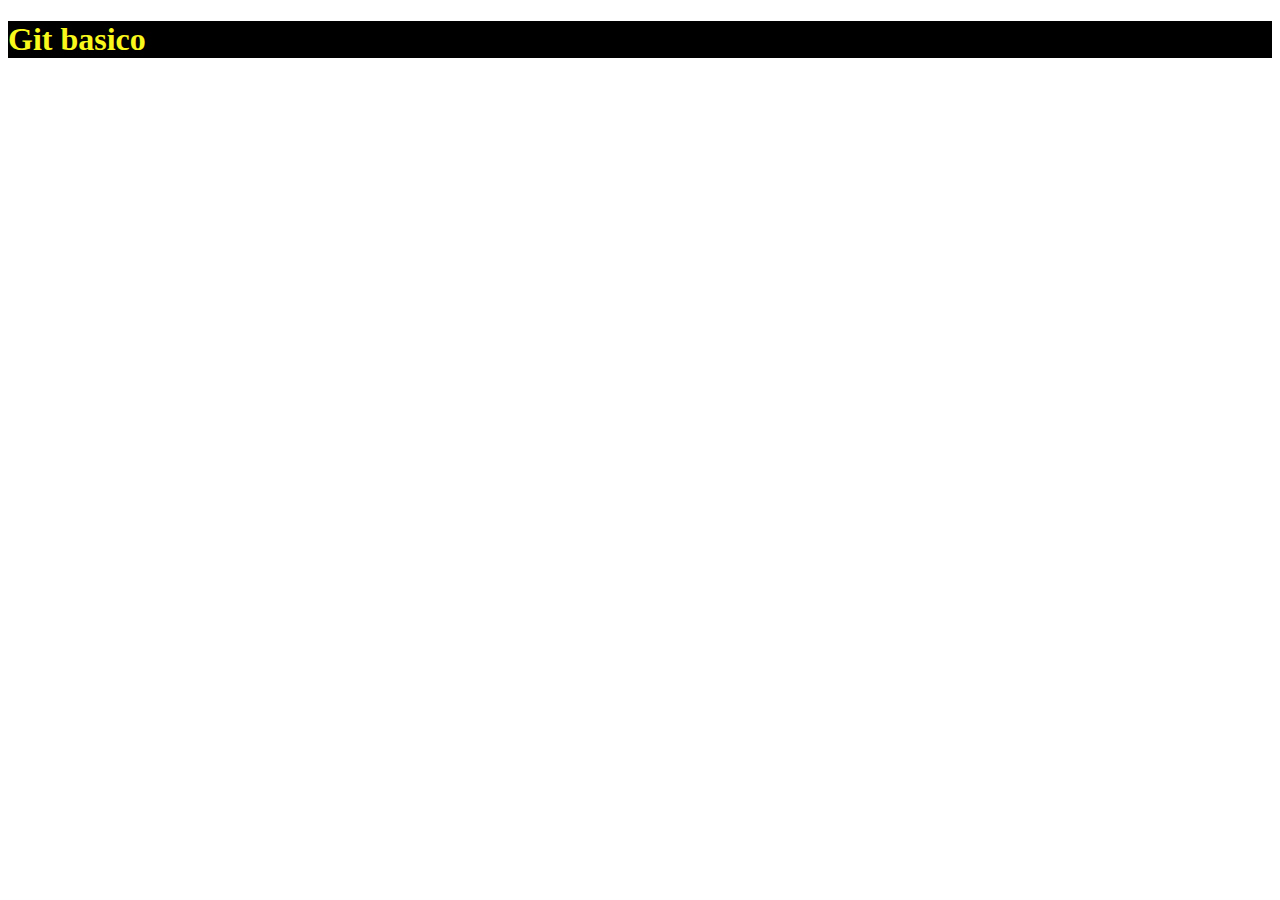
==== index.html @ ef6bdc5d "my favorite game" ====
<!DOCTYPE html>
<html lang="en">
<head>
    <meta charset="UTF-8">
    <meta http-equiv="X-UA-Compatible" content="IE=edge">
    <meta name="viewport" content="width=device-width, initial-scale=1.0">
    <title>My favorite game</title>
    <link rel="stylesheet" href="style.css">
</head>
<body>
    <h1 class="titulo-1">Git basico</h1>
</body>
</html>
---- style.css ----
.titulo-1{
    color: rgb(248, 248, 28);
    background-color: rgb(0, 0, 0);
}
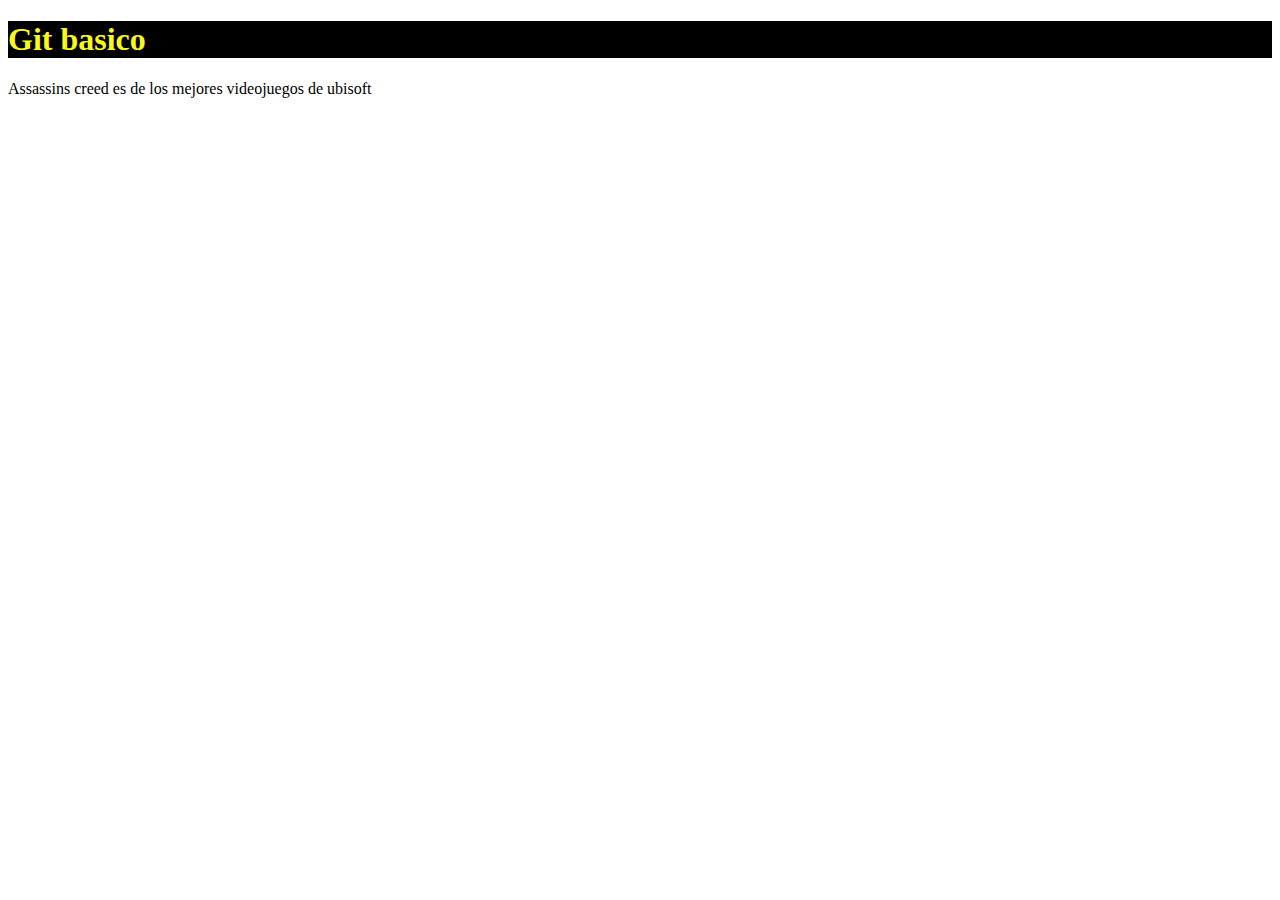
==== commit f4489950: "se agrego un parrafo" ====
--- a/index.html
+++ b/index.html
@@ -9,5 +9,6 @@
 </head>
 <body>
     <h1 class="titulo-1">Git basico</h1>
+    <p>Assassins creed es de los mejores videojuegos de ubisoft</p>
 </body>
 </html>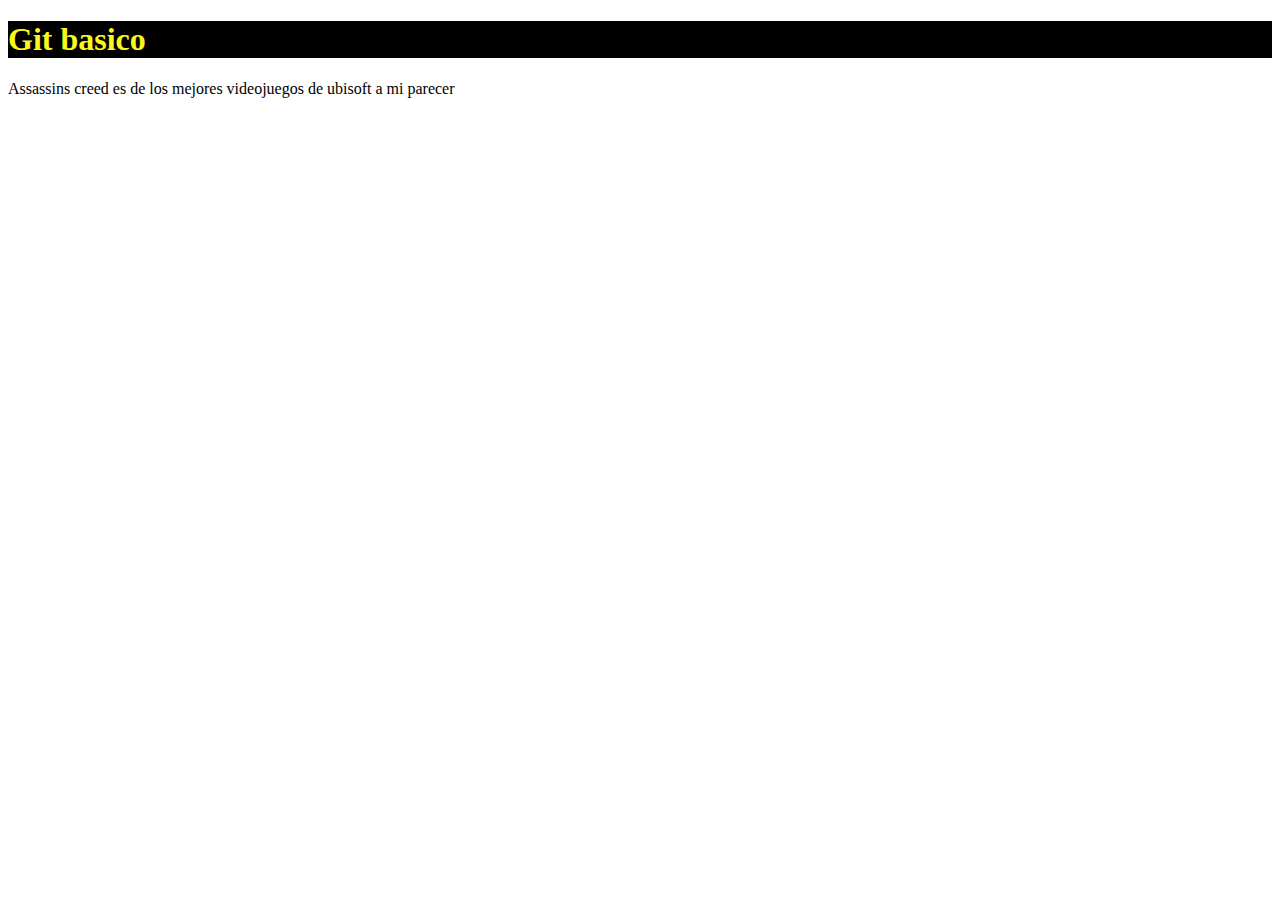
==== commit 3a6db006: "actualizacion personajes" ====
--- a/index.html
+++ b/index.html
@@ -9,6 +9,6 @@
 </head>
 <body>
     <h1 class="titulo-1">Git basico</h1>
-    <p>Assassins creed es de los mejores videojuegos de ubisoft</p>
+    <p>Assassins creed es de los mejores videojuegos de ubisoft a mi parecer</p>
 </body>
 </html>